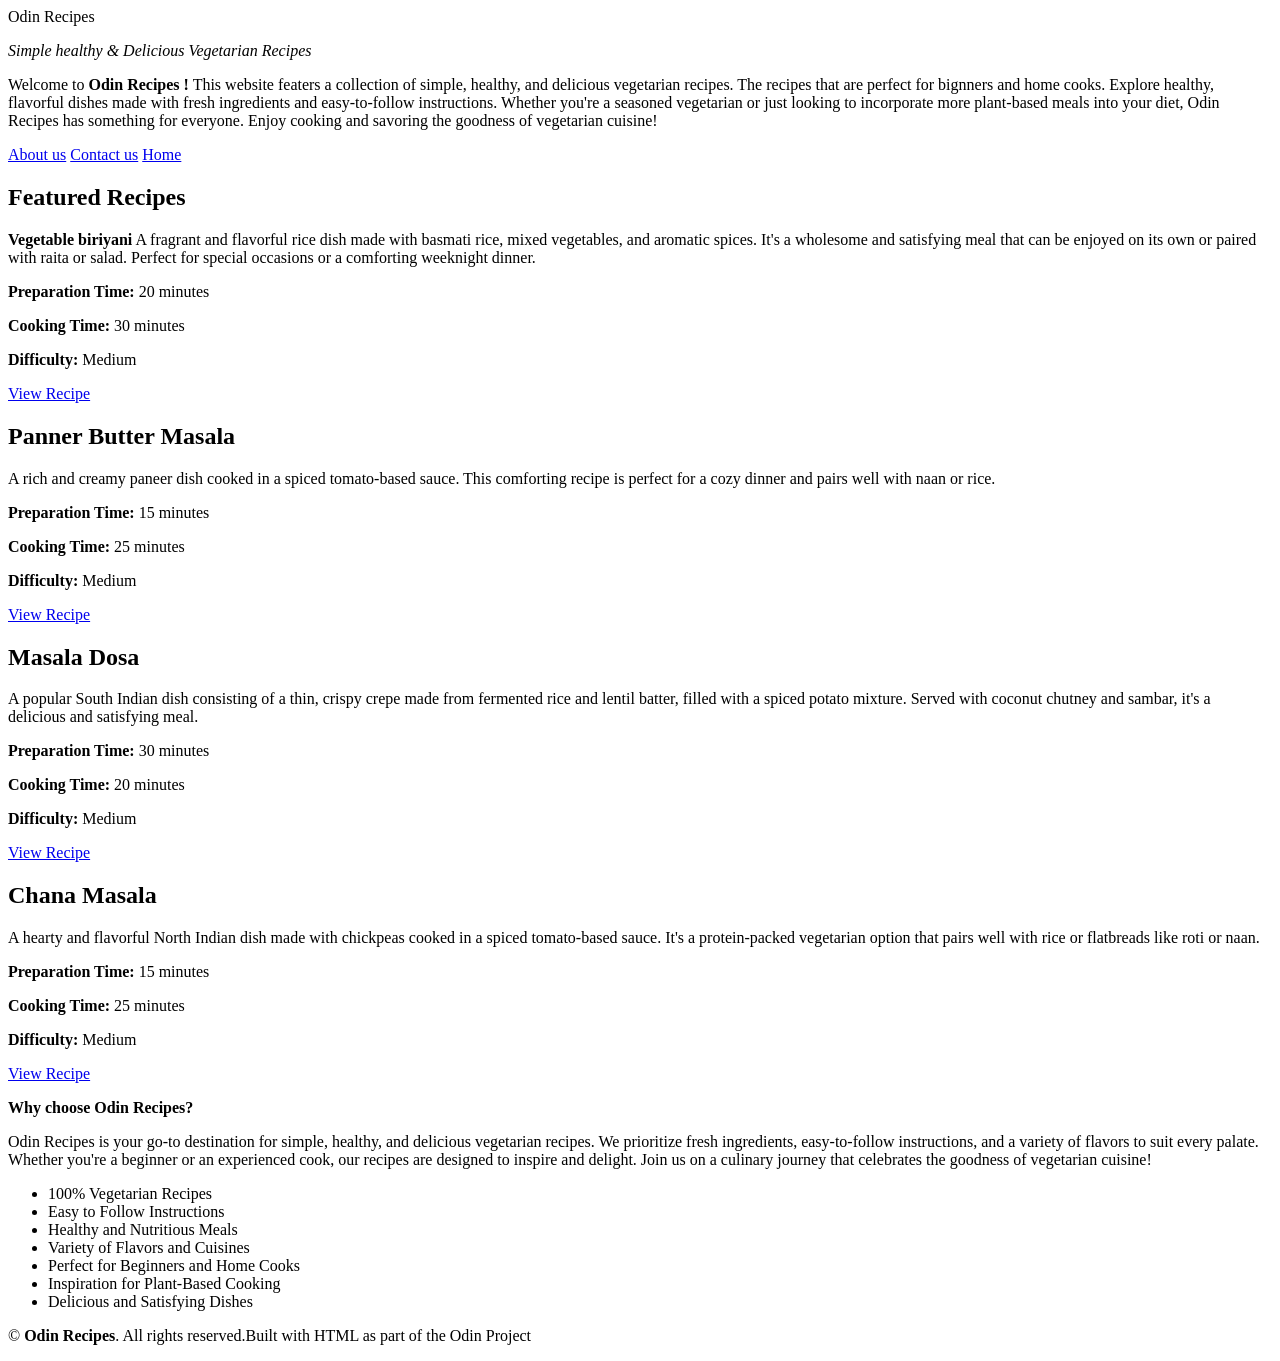
==== index.html @ 5988c090 "Fix title spacing and enhance welcome text Corrected title formatting and improved welcome message." ====
<!DOCTYPE html>
<html lang="en">
<head>
     <title> Odin Recipes </title>
    </head>
    <body> 
<hi>Odin Recipes</hi>
<p><em>Simple healthy & Delicious Vegetarian Recipes</em>  </p>

<p>Welcome to <strong>Odin Recipes !</strong> This website
    featers a collection of simple, healthy, and delicious vegetarian recipes.
    The recipes that are perfect for bignners and home cooks. Explore healthy,
    flavorful dishes made with fresh ingredients and easy-to-follow instructions. Whether you're a seasoned vegetarian or just looking to incorporate more plant-based meals into your diet, Odin Recipes has something for everyone. Enjoy cooking and savoring the goodness of vegetarian cuisine!    

<nav>
<a href="about.html">About us</a>
<a href="contact.html">Contact us</a>
<a href="index.html">Home</a>
</nav>
</p>
<h2> Featured Recipes  </h2>
 <p> <strong>Vegetable biriyani</strong>
    A fragrant and flavorful rice dish made  with basmati rice, mixed vegetables, and aromatic spices. It's a wholesome and satisfying meal that can be enjoyed on its own or paired with raita or salad. Perfect for special occasions or a comforting weeknight dinner.
 </p>
 <P><strong>Preparation Time:</strong> 20 minutes </P>
 <p><strong>Cooking Time:</strong> 30 minutes </p>
 <p><strong> Difficulty:</strong> Medium</p>
 <a href="Vegbiryani.html">View Recipe</a>

 <h2> <strong> Panner Butter Masala</strong></h2>
 <p> A rich and creamy paneer dish cooked in a spiced tomato-based sauce. This comforting recipe is perfect for a cozy dinner and pairs well with naan or rice.
 </p>
 <P><strong>Preparation Time:</strong> 15 minutes </P>
 <p><strong>Cooking Time:</strong> 25 minutes </p>
 <p><strong> Difficulty:</strong> Medium</p>
 <a href="PaneerButterMasala.html">View Recipe</a>

 <h2> <strong> Masala Dosa </strong></h2>
    <p> A popular South Indian dish consisting of a thin, crispy crepe made from fermented rice and lentil batter, filled with a spiced potato mixture. Served with coconut chutney and sambar, it's a delicious and satisfying meal.
    </p>
    <P><strong>Preparation Time:</strong> 30 minutes </P>
    <p><strong>Cooking Time:</strong> 20 minutes </p>
    <p><strong> Difficulty:</strong> Medium</p>
    <a href="MasalaDosa.html">View Recipe</a>
 
     <h2> <strong> Chana Masala  </strong></h2>
    <p> A hearty and flavorful North Indian dish made with chickpeas cooked in a spiced tomato-based sauce. It's a protein-packed vegetarian option that pairs well with rice or flatbreads like roti or naan.
    </p>
    <P><strong>Preparation Time:</strong> 15 minutes </P>
    <p><strong>Cooking Time:</strong> 25 minutes </p>
    <p><strong> Difficulty:</strong> Medium</p>
    <a href="ChanaMasala.html">View Recipe</a>

    
        <p><strong> Why choose Odin Recipes?  </strong></p>
         <p>Odin Recipes is your go-to destination for simple, healthy, and delicious vegetarian recipes.
         We prioritize fresh ingredients, easy-to-follow instructions, and a variety of flavors to suit every palate. 
         Whether you're a beginner or an experienced cook, our recipes are designed to inspire and delight. 
         Join us on a culinary journey that celebrates the goodness of vegetarian cuisine!</p>
        <ul>
        <li>100% Vegetarian Recipes</li>
        <li>Easy to Follow Instructions</li>
        <li>Healthy and Nutritious Meals</li>
        <li>Variety of Flavors and Cuisines</li>
        <li>Perfect for Beginners and Home Cooks</li>
        <li>Inspiration for Plant-Based Cooking</li>
        <li>Delicious and Satisfying Dishes</li>
        </ul>
 
    </body>
    <footer>
    <p>&copy; <strong>Odin Recipes</strong>. All rights reserved.Built with HTML as part of the Odin Project</p>

 </footer>

        


</html>
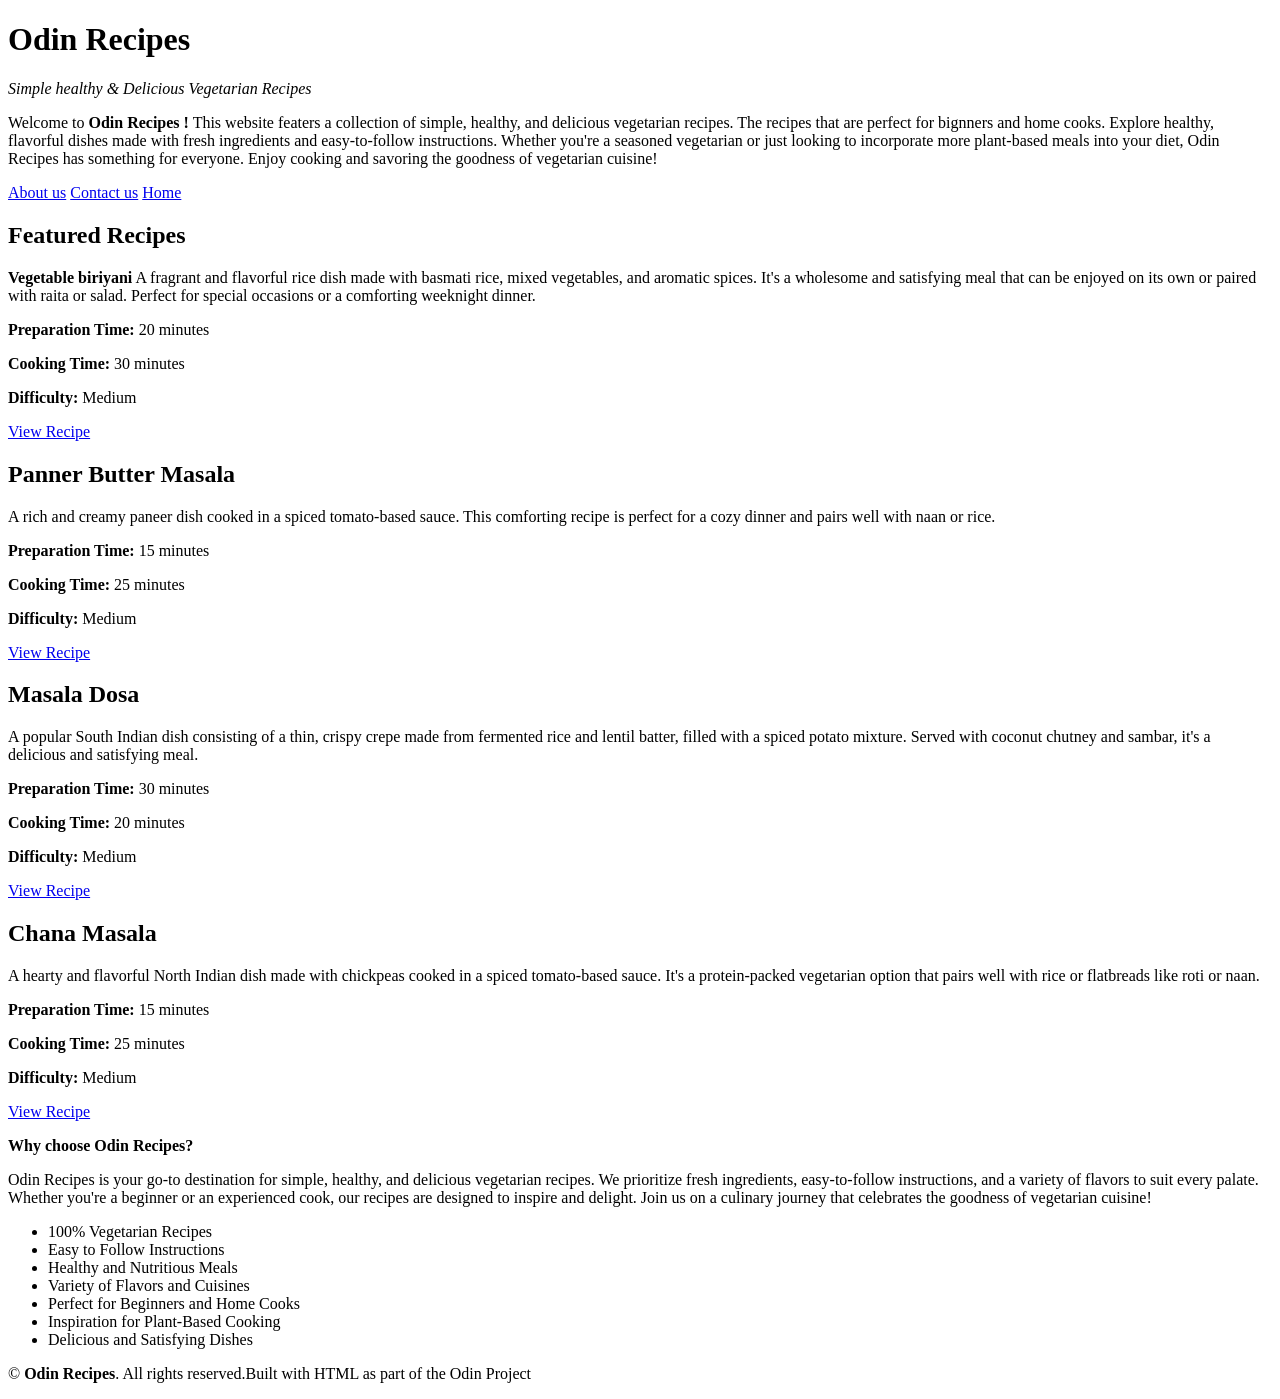
==== commit 9177c778: "Fix heading tag and clean up HTML structure Replaced <hi> tag with <h1> for proper heading structure" ====
--- a/index.html
+++ b/index.html
@@ -4,7 +4,7 @@
      <title> Odin Recipes </title>
     </head>
     <body> 
-<hi>Odin Recipes</hi>
+<h1>Odin Recipes</h1>
 <p><em>Simple healthy & Delicious Vegetarian Recipes</em>  </p>
 
 <p>Welcome to <strong>Odin Recipes !</strong> This website
@@ -67,13 +67,9 @@
         <li>Delicious and Satisfying Dishes</li>
         </ul>
  
-    </body>
     <footer>
     <p>&copy; <strong>Odin Recipes</strong>. All rights reserved.Built with HTML as part of the Odin Project</p>
 
  </footer>
-
-        
-
-
+    </body>
 </html>
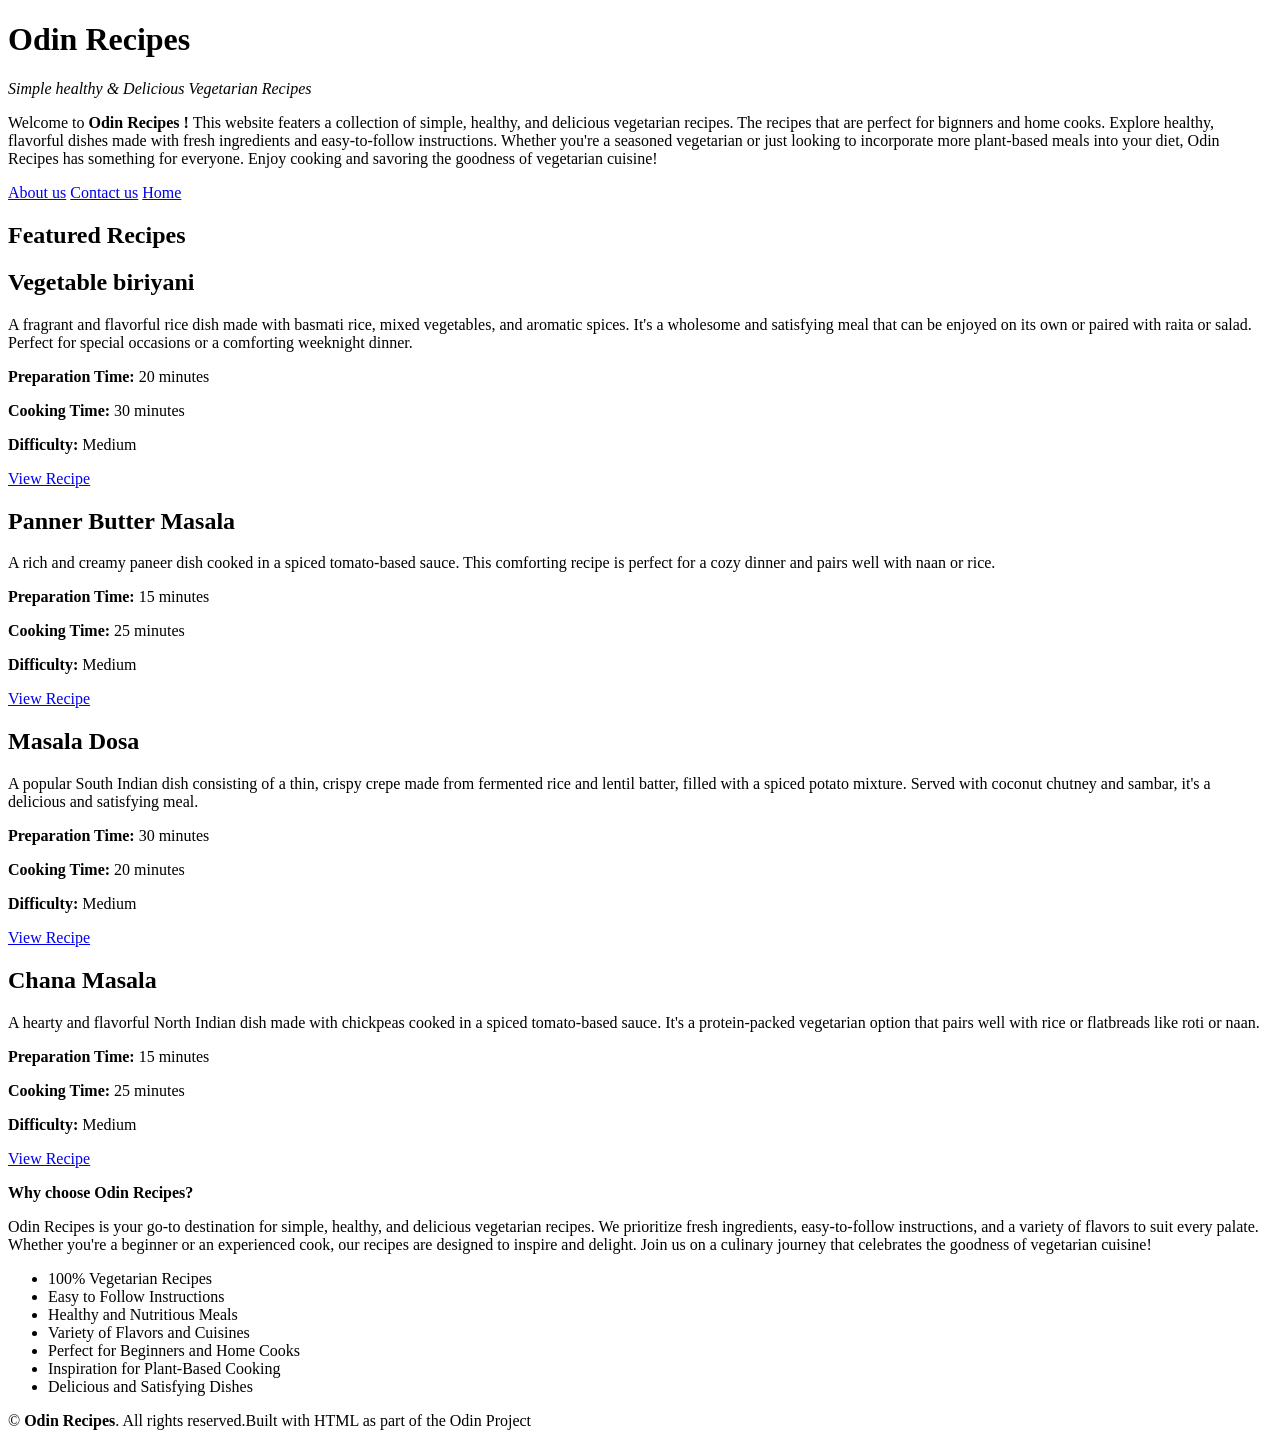
==== commit eb9a1a45: "Refactor index.html for improved content layout Corrected formatting and improved text structure for" ====
--- a/index.html
+++ b/index.html
@@ -7,20 +7,27 @@
 <h1>Odin Recipes</h1>
 <p><em>Simple healthy & Delicious Vegetarian Recipes</em>  </p>
 
-<p>Welcome to <strong>Odin Recipes !</strong> This website
+<p>
+     Welcome to <strong>Odin Recipes !</strong> This website
     featers a collection of simple, healthy, and delicious vegetarian recipes.
     The recipes that are perfect for bignners and home cooks. Explore healthy,
     flavorful dishes made with fresh ingredients and easy-to-follow instructions. Whether you're a seasoned vegetarian or just looking to incorporate more plant-based meals into your diet, Odin Recipes has something for everyone. Enjoy cooking and savoring the goodness of vegetarian cuisine!    
 
-<nav>
+
+</p>
+         <nav>
 <a href="about.html">About us</a>
 <a href="contact.html">Contact us</a>
 <a href="index.html">Home</a>
 </nav>
-</p>
-<h2> Featured Recipes  </h2>
- <p> <strong>Vegetable biriyani</strong>
-    A fragrant and flavorful rice dish made  with basmati rice, mixed vegetables, and aromatic spices. It's a wholesome and satisfying meal that can be enjoyed on its own or paired with raita or salad. Perfect for special occasions or a comforting weeknight dinner.
+     <h2>Featured Recipes </h2>
+         
+<h2> <strong>Vegetable biriyani</strong> </h2>
+         
+ <p> 
+    A fragrant and flavorful rice dish made  with basmati rice, mixed vegetables, and aromatic spices. 
+      It's a wholesome and satisfying meal that can be enjoyed on its own or paired with raita or salad.
+      Perfect for special occasions or a comforting weeknight dinner.
  </p>
  <P><strong>Preparation Time:</strong> 20 minutes </P>
  <p><strong>Cooking Time:</strong> 30 minutes </p>
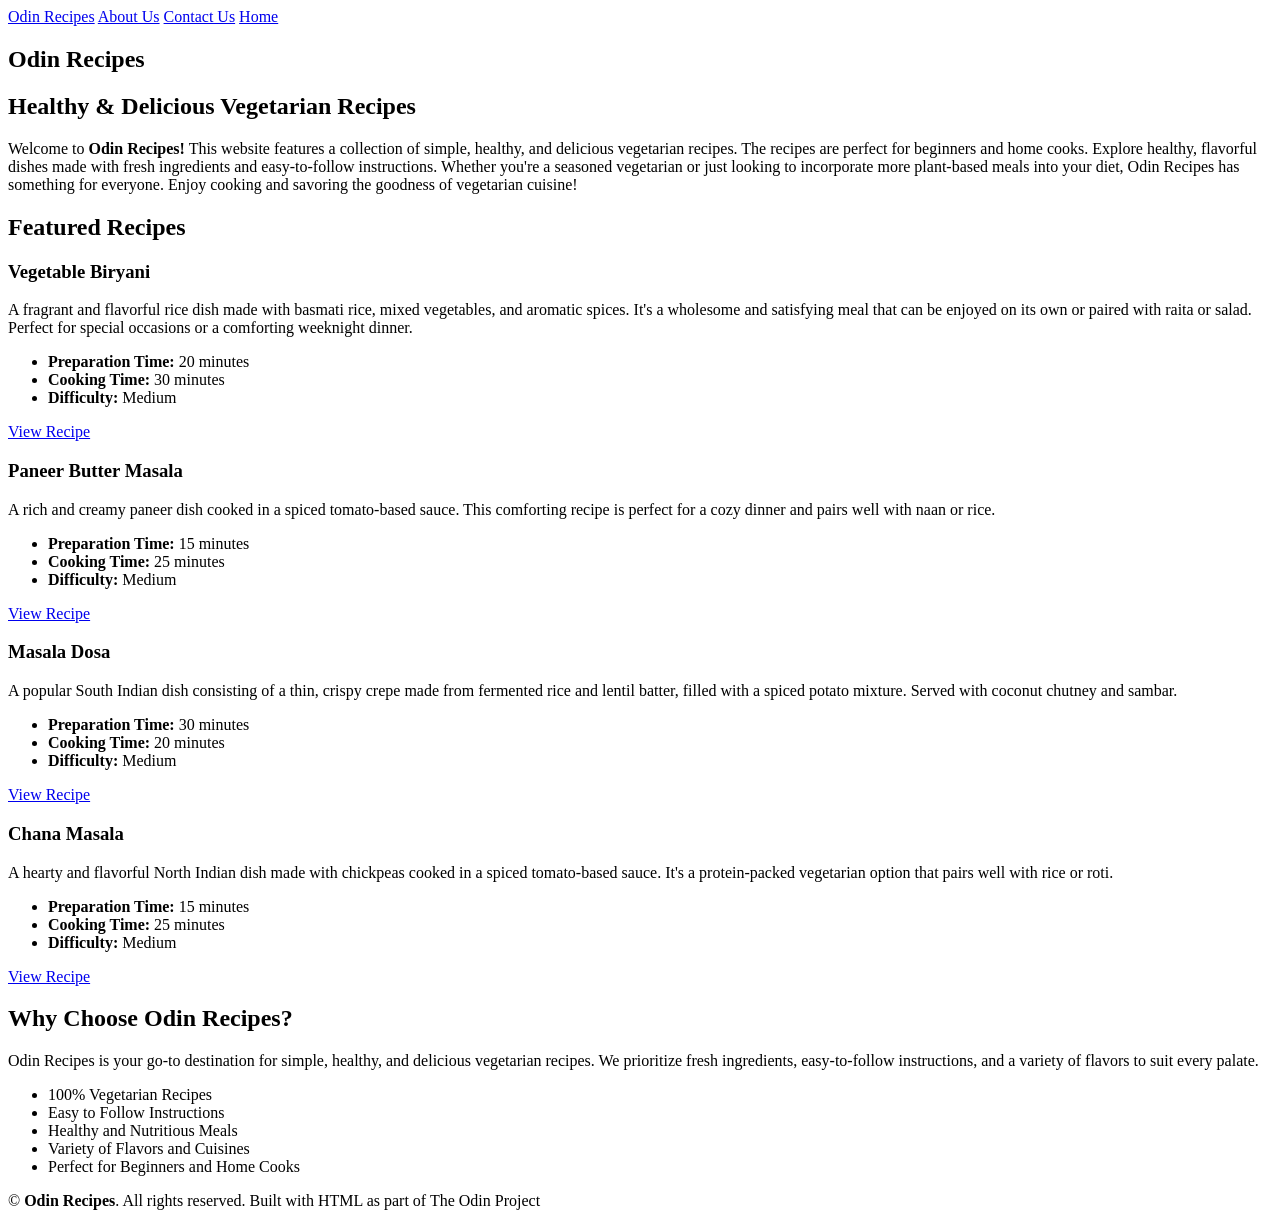
==== commit 070a35eb: "html updete as semantic version" ====
--- a/index.html
+++ b/index.html
@@ -1,82 +1,107 @@
 <!DOCTYPE html>
 <html lang="en">
 <head>
-     <title> Odin Recipes </title>
-    </head>
-    <body> 
-<h1>Odin Recipes</h1>
-<p><em>Simple healthy & Delicious Vegetarian Recipes</em>  </p>
+    <meta charset="UTF-8">
+    <meta name="viewport" content="width=device-width, initial-scale=1.0"> 
+    <title>Odin Recipes | Vegetarian</title>
+</head>
+<body> 
+    <header>
+        <nav class="navbar">
+            <a href="index.html" class="logo">Odin Recipes</a>
+            <a href="about.html">About Us</a>
+            <a href="contact.html">Contact Us</a>
+            <a href="index.html">Home</a>
+        </nav> 
 
-<p>
-     Welcome to <strong>Odin Recipes !</strong> This website
-    featers a collection of simple, healthy, and delicious vegetarian recipes.
-    The recipes that are perfect for bignners and home cooks. Explore healthy,
-    flavorful dishes made with fresh ingredients and easy-to-follow instructions. Whether you're a seasoned vegetarian or just looking to incorporate more plant-based meals into your diet, Odin Recipes has something for everyone. Enjoy cooking and savoring the goodness of vegetarian cuisine!    
+        <section class="hero">
+            <div class="hero-content">
+                <h1>Odin Recipes</h1>
+                <h2>Healthy & Delicious Vegetarian Recipes</h2> 
+                <p>
+                    Welcome to <strong>Odin Recipes!</strong> This website features a collection of simple, healthy, and delicious vegetarian recipes. 
+                    The recipes are perfect for beginners and home cooks. Explore healthy, flavorful dishes made with fresh ingredients and easy-to-follow instructions. 
+                    Whether you're a seasoned vegetarian or just looking to incorporate more plant-based meals into your diet, Odin Recipes has something for everyone. 
+                    Enjoy cooking and savoring the goodness of vegetarian cuisine!    
+                </p>
+            </div>
+        </section>
+    </header>
 
+    <main>
+        <section class="recipes">
+            <h2>Featured Recipes</h2>
+            <div class="recipe-cards">
+                <article class="recipe-card">
+                    <h3><strong>Vegetable Biryani</strong></h3>
+                    <p> 
+                        A fragrant and flavorful rice dish made with basmati rice, mixed vegetables, and aromatic spices. 
+                        It's a wholesome and satisfying meal that can be enjoyed on its own or paired with raita or salad.
+                        Perfect for special occasions or a comforting weeknight dinner.
+                    </p>
+                    <ul>
+                        <li><strong>Preparation Time:</strong> 20 minutes</li> 
+                        <li><strong>Cooking Time:</strong> 30 minutes</li>
+                        <li><strong>Difficulty:</strong> Medium</li>
+                    </ul>
+                    <a href="Vegbiryani.html">View Recipe</a>
+                </article>
 
-</p>
-         <nav>
-<a href="about.html">About us</a>
-<a href="contact.html">Contact us</a>
-<a href="index.html">Home</a>
-</nav>
-     <h2>Featured Recipes </h2>
-         
-<h2> <strong>Vegetable biriyani</strong> </h2>
-         
- <p> 
-    A fragrant and flavorful rice dish made  with basmati rice, mixed vegetables, and aromatic spices. 
-      It's a wholesome and satisfying meal that can be enjoyed on its own or paired with raita or salad.
-      Perfect for special occasions or a comforting weeknight dinner.
- </p>
- <P><strong>Preparation Time:</strong> 20 minutes </P>
- <p><strong>Cooking Time:</strong> 30 minutes </p>
- <p><strong> Difficulty:</strong> Medium</p>
- <a href="Vegbiryani.html">View Recipe</a>
+                <article class="recipe-card">
+                    <h3><strong>Paneer Butter Masala</strong></h3>
+                    <p> A rich and creamy paneer dish cooked in a spiced tomato-based sauce. This comforting recipe is perfect for a cozy dinner and pairs well with naan or rice.</p>
+                    <ul>
+                        <li><strong>Preparation Time:</strong> 15 minutes</li>
+                        <li><strong>Cooking Time:</strong> 25 minutes</li>
+                        <li><strong>Difficulty:</strong> Medium</li>
+                    </ul>
+                    <a href="PaneerButterMasala.html">View Recipe</a>
+                </article>
 
- <h2> <strong> Panner Butter Masala</strong></h2>
- <p> A rich and creamy paneer dish cooked in a spiced tomato-based sauce. This comforting recipe is perfect for a cozy dinner and pairs well with naan or rice.
- </p>
- <P><strong>Preparation Time:</strong> 15 minutes </P>
- <p><strong>Cooking Time:</strong> 25 minutes </p>
- <p><strong> Difficulty:</strong> Medium</p>
- <a href="PaneerButterMasala.html">View Recipe</a>
+                <article class="recipe-card">
+                    <h3><strong>Masala Dosa</strong></h3>
+                    <p> A popular South Indian dish consisting of a thin, crispy crepe made from fermented rice and lentil batter, filled with a spiced potato mixture. Served with coconut chutney and sambar.</p>
+                    <ul>
+                        <li><strong>Preparation Time:</strong> 30 minutes</li>
+                        <li><strong>Cooking Time:</strong> 20 minutes</li>
+                        <li><strong>Difficulty:</strong> Medium</li>
+                    </ul>
+                    <a href="MasalaDosa.html">View Recipe</a>
+                </article>
 
- <h2> <strong> Masala Dosa </strong></h2>
-    <p> A popular South Indian dish consisting of a thin, crispy crepe made from fermented rice and lentil batter, filled with a spiced potato mixture. Served with coconut chutney and sambar, it's a delicious and satisfying meal.
-    </p>
-    <P><strong>Preparation Time:</strong> 30 minutes </P>
-    <p><strong>Cooking Time:</strong> 20 minutes </p>
-    <p><strong> Difficulty:</strong> Medium</p>
-    <a href="MasalaDosa.html">View Recipe</a>
- 
-     <h2> <strong> Chana Masala  </strong></h2>
-    <p> A hearty and flavorful North Indian dish made with chickpeas cooked in a spiced tomato-based sauce. It's a protein-packed vegetarian option that pairs well with rice or flatbreads like roti or naan.
-    </p>
-    <P><strong>Preparation Time:</strong> 15 minutes </P>
-    <p><strong>Cooking Time:</strong> 25 minutes </p>
-    <p><strong> Difficulty:</strong> Medium</p>
-    <a href="ChanaMasala.html">View Recipe</a>
+                <article class="recipe-card">
+                    <h3><strong>Chana Masala</strong></h3>
+                    <p> A hearty and flavorful North Indian dish made with chickpeas cooked in a spiced tomato-based sauce. It's a protein-packed vegetarian option that pairs well with rice or roti.</p>
+                    <ul>
+                        <li><strong>Preparation Time:</strong> 15 minutes</li>
+                        <li><strong>Cooking Time:</strong> 25 minutes</li>
+                        <li><strong>Difficulty:</strong> Medium</li>
+                    </ul>
+                    <a href="ChanaMasala.html">View Recipe</a>
+                </article>
+            </div>
+        </section>
 
-    
-        <p><strong> Why choose Odin Recipes?  </strong></p>
-         <p>Odin Recipes is your go-to destination for simple, healthy, and delicious vegetarian recipes.
-         We prioritize fresh ingredients, easy-to-follow instructions, and a variety of flavors to suit every palate. 
-         Whether you're a beginner or an experienced cook, our recipes are designed to inspire and delight. 
-         Join us on a culinary journey that celebrates the goodness of vegetarian cuisine!</p>
-        <ul>
-        <li>100% Vegetarian Recipes</li>
-        <li>Easy to Follow Instructions</li>
-        <li>Healthy and Nutritious Meals</li>
-        <li>Variety of Flavors and Cuisines</li>
-        <li>Perfect for Beginners and Home Cooks</li>
-        <li>Inspiration for Plant-Based Cooking</li>
-        <li>Delicious and Satisfying Dishes</li>
-        </ul>
- 
+        <section class="why-us">
+            <article class="why-card">
+                <h2><strong>Why Choose Odin Recipes?</strong></h2>
+                <p>
+                    Odin Recipes is your go-to destination for simple, healthy, and delicious vegetarian recipes.
+                    We prioritize fresh ingredients, easy-to-follow instructions, and a variety of flavors to suit every palate.
+                </p>
+                <ul>
+                    <li>100% Vegetarian Recipes</li>
+                    <li>Easy to Follow Instructions</li>
+                    <li>Healthy and Nutritious Meals</li>
+                    <li>Variety of Flavors and Cuisines</li>
+                    <li>Perfect for Beginners and Home Cooks</li>
+                </ul>
+            </article>
+        </section>
+    </main>
+
     <footer>
-    <p>&copy; <strong>Odin Recipes</strong>. All rights reserved.Built with HTML as part of the Odin Project</p>
-
- </footer>
-    </body>
-</html>
+        <p>&copy; <strong>Odin Recipes</strong>. All rights reserved. Built with HTML as part of The Odin Project</p>
+    </footer>
+</body>
+</html>
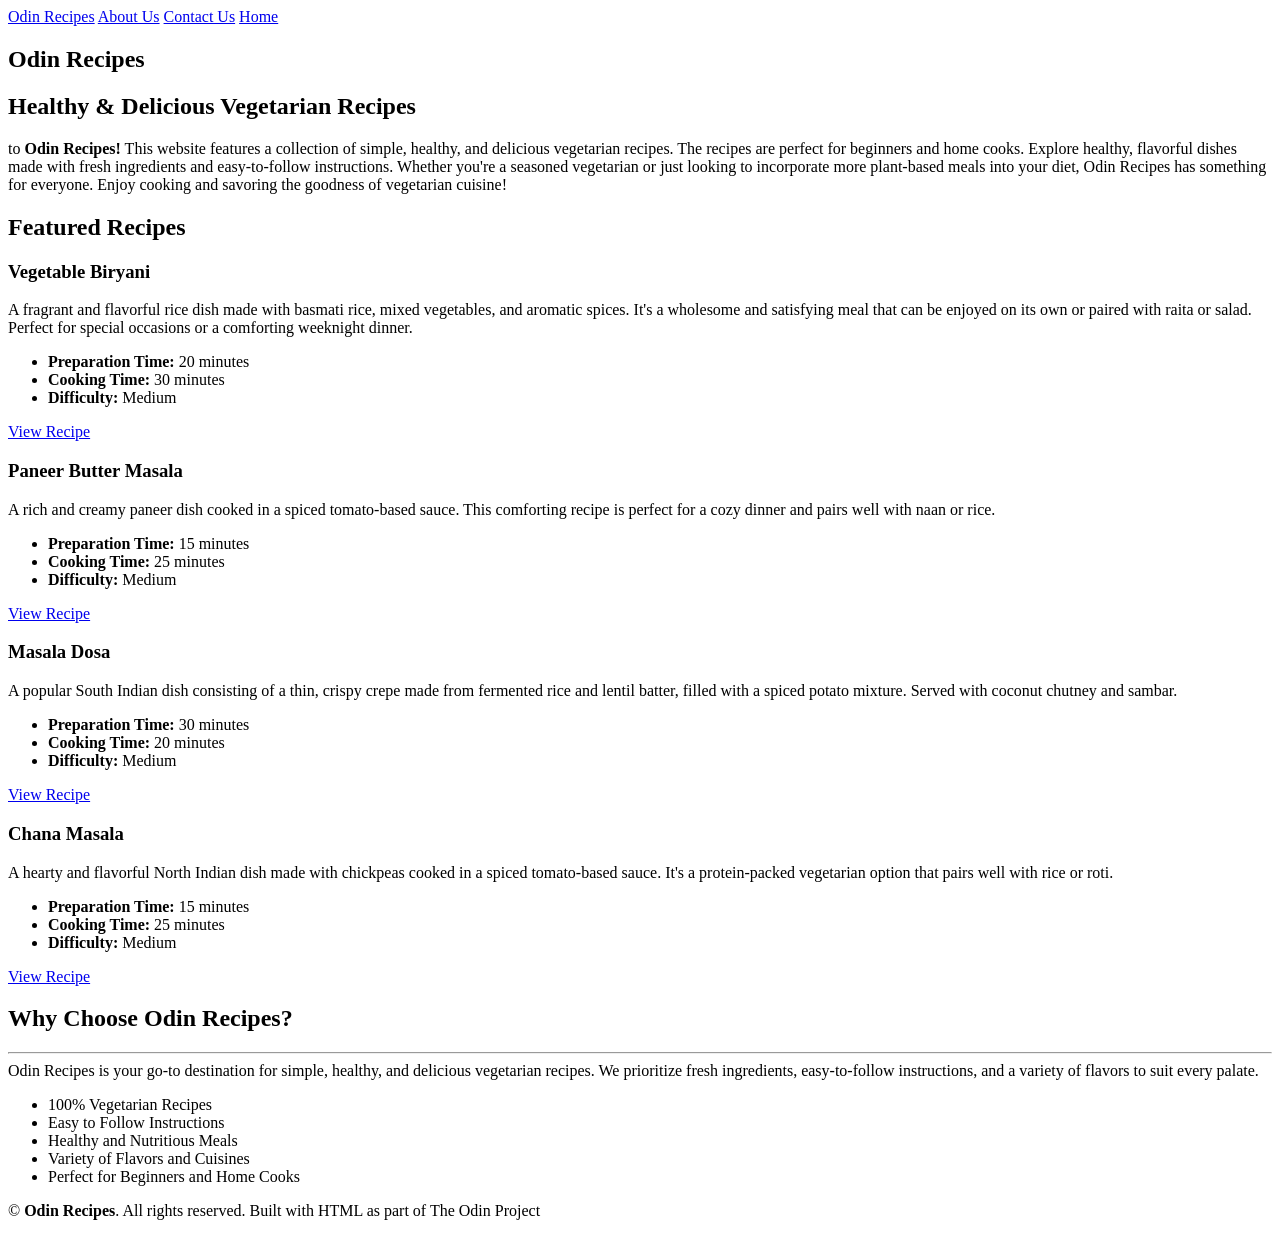
==== commit 911af51e: "commit" ====
--- a/index.html
+++ b/index.html
@@ -19,7 +19,7 @@
                 <h1>Odin Recipes</h1>
                 <h2>Healthy & Delicious Vegetarian Recipes</h2> 
                 <p>
-                    Welcome to <strong>Odin Recipes!</strong> This website features a collection of simple, healthy, and delicious vegetarian recipes. 
+                </hr> to <strong>Odin Recipes!</strong> This website features a collection of simple, healthy, and delicious vegetarian recipes. 
                     The recipes are perfect for beginners and home cooks. Explore healthy, flavorful dishes made with fresh ingredients and easy-to-follow instructions. 
                     Whether you're a seasoned vegetarian or just looking to incorporate more plant-based meals into your diet, Odin Recipes has something for everyone. 
                     Enjoy cooking and savoring the goodness of vegetarian cuisine!    
@@ -35,7 +35,7 @@
                 <article class="recipe-card">
                     <h3><strong>Vegetable Biryani</strong></h3>
                     <p> 
-                        A fragrant and flavorful rice dish made with basmati rice, mixed vegetables, and aromatic spices. 
+                      </hr>  A fragrant and flavorful rice dish made with basmati rice, mixed vegetables, and aromatic spices. 
                         It's a wholesome and satisfying meal that can be enjoyed on its own or paired with raita or salad.
                         Perfect for special occasions or a comforting weeknight dinner.
                     </p>
@@ -49,7 +49,7 @@
 
                 <article class="recipe-card">
                     <h3><strong>Paneer Butter Masala</strong></h3>
-                    <p> A rich and creamy paneer dish cooked in a spiced tomato-based sauce. This comforting recipe is perfect for a cozy dinner and pairs well with naan or rice.</p>
+                    <p></hr> A rich and creamy paneer dish cooked in a spiced tomato-based sauce. This comforting recipe is perfect for a cozy dinner and pairs well with naan or rice.</p>
                     <ul>
                         <li><strong>Preparation Time:</strong> 15 minutes</li>
                         <li><strong>Cooking Time:</strong> 25 minutes</li>
@@ -60,7 +60,7 @@
 
                 <article class="recipe-card">
                     <h3><strong>Masala Dosa</strong></h3>
-                    <p> A popular South Indian dish consisting of a thin, crispy crepe made from fermented rice and lentil batter, filled with a spiced potato mixture. Served with coconut chutney and sambar.</p>
+                    <p> </hr> A popular South Indian dish consisting of a thin, crispy crepe made from fermented rice and lentil batter, filled with a spiced potato mixture. Served with coconut chutney and sambar.</p>
                     <ul>
                         <li><strong>Preparation Time:</strong> 30 minutes</li>
                         <li><strong>Cooking Time:</strong> 20 minutes</li>
@@ -71,7 +71,7 @@
 
                 <article class="recipe-card">
                     <h3><strong>Chana Masala</strong></h3>
-                    <p> A hearty and flavorful North Indian dish made with chickpeas cooked in a spiced tomato-based sauce. It's a protein-packed vegetarian option that pairs well with rice or roti.</p>
+                    <p>  </hr> A hearty and flavorful North Indian dish made with chickpeas cooked in a spiced tomato-based sauce. It's a protein-packed vegetarian option that pairs well with rice or roti.</p>
                     <ul>
                         <li><strong>Preparation Time:</strong> 15 minutes</li>
                         <li><strong>Cooking Time:</strong> 25 minutes</li>
@@ -86,7 +86,7 @@
             <article class="why-card">
                 <h2><strong>Why Choose Odin Recipes?</strong></h2>
                 <p>
-                    Odin Recipes is your go-to destination for simple, healthy, and delicious vegetarian recipes.
+                   <hr> Odin Recipes is your go-to destination for simple, healthy, and delicious vegetarian recipes.
                     We prioritize fresh ingredients, easy-to-follow instructions, and a variety of flavors to suit every palate.
                 </p>
                 <ul>
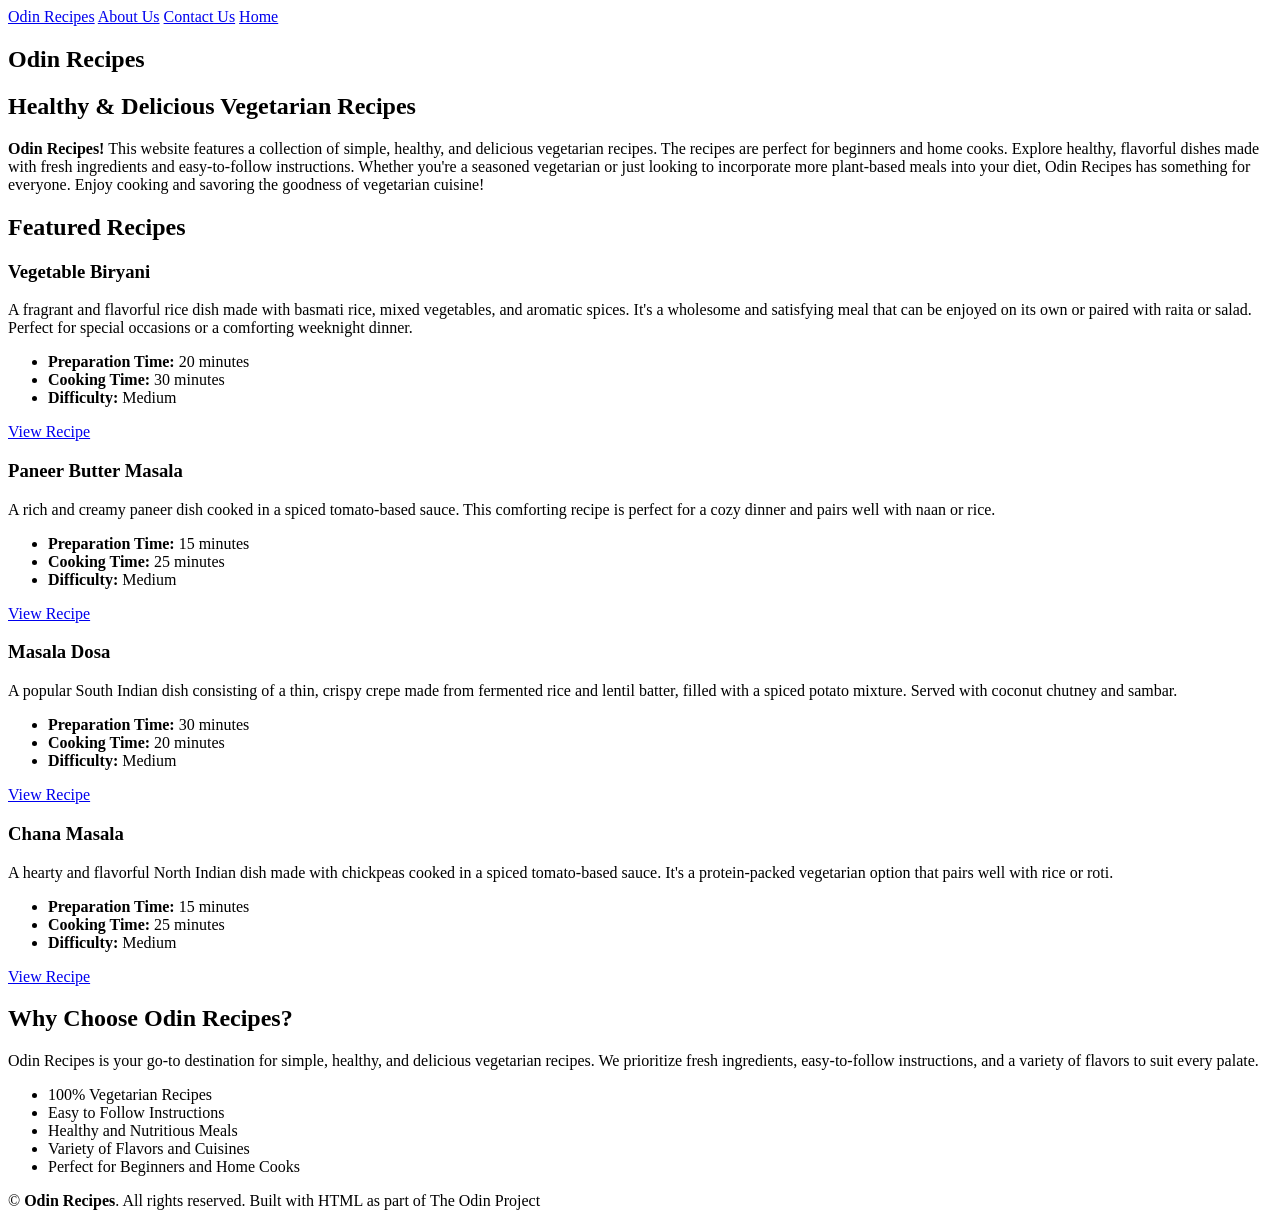
==== commit 0975f653: "veg bryani page and paneerbutter masala page updated to new html structure" ====
--- a/index.html
+++ b/index.html
@@ -19,7 +19,7 @@
                 <h1>Odin Recipes</h1>
                 <h2>Healthy & Delicious Vegetarian Recipes</h2> 
                 <p>
-                </hr> to <strong>Odin Recipes!</strong> This website features a collection of simple, healthy, and delicious vegetarian recipes. 
+                  <strong>Odin Recipes!</strong> This website features a collection of simple, healthy, and delicious vegetarian recipes. 
                     The recipes are perfect for beginners and home cooks. Explore healthy, flavorful dishes made with fresh ingredients and easy-to-follow instructions. 
                     Whether you're a seasoned vegetarian or just looking to incorporate more plant-based meals into your diet, Odin Recipes has something for everyone. 
                     Enjoy cooking and savoring the goodness of vegetarian cuisine!    
@@ -35,7 +35,7 @@
                 <article class="recipe-card">
                     <h3><strong>Vegetable Biryani</strong></h3>
                     <p> 
-                      </hr>  A fragrant and flavorful rice dish made with basmati rice, mixed vegetables, and aromatic spices. 
+                       A fragrant and flavorful rice dish made with basmati rice, mixed vegetables, and aromatic spices. 
                         It's a wholesome and satisfying meal that can be enjoyed on its own or paired with raita or salad.
                         Perfect for special occasions or a comforting weeknight dinner.
                     </p>
@@ -49,7 +49,7 @@
 
                 <article class="recipe-card">
                     <h3><strong>Paneer Butter Masala</strong></h3>
-                    <p></hr> A rich and creamy paneer dish cooked in a spiced tomato-based sauce. This comforting recipe is perfect for a cozy dinner and pairs well with naan or rice.</p>
+                    <p> A rich and creamy paneer dish cooked in a spiced tomato-based sauce. This comforting recipe is perfect for a cozy dinner and pairs well with naan or rice.</p>
                     <ul>
                         <li><strong>Preparation Time:</strong> 15 minutes</li>
                         <li><strong>Cooking Time:</strong> 25 minutes</li>
@@ -60,7 +60,7 @@
 
                 <article class="recipe-card">
                     <h3><strong>Masala Dosa</strong></h3>
-                    <p> </hr> A popular South Indian dish consisting of a thin, crispy crepe made from fermented rice and lentil batter, filled with a spiced potato mixture. Served with coconut chutney and sambar.</p>
+                    <p>  A popular South Indian dish consisting of a thin, crispy crepe made from fermented rice and lentil batter, filled with a spiced potato mixture. Served with coconut chutney and sambar.</p>
                     <ul>
                         <li><strong>Preparation Time:</strong> 30 minutes</li>
                         <li><strong>Cooking Time:</strong> 20 minutes</li>
@@ -71,7 +71,7 @@
 
                 <article class="recipe-card">
                     <h3><strong>Chana Masala</strong></h3>
-                    <p>  </hr> A hearty and flavorful North Indian dish made with chickpeas cooked in a spiced tomato-based sauce. It's a protein-packed vegetarian option that pairs well with rice or roti.</p>
+                    <p>   A hearty and flavorful North Indian dish made with chickpeas cooked in a spiced tomato-based sauce. It's a protein-packed vegetarian option that pairs well with rice or roti.</p>
                     <ul>
                         <li><strong>Preparation Time:</strong> 15 minutes</li>
                         <li><strong>Cooking Time:</strong> 25 minutes</li>
@@ -86,7 +86,7 @@
             <article class="why-card">
                 <h2><strong>Why Choose Odin Recipes?</strong></h2>
                 <p>
-                   <hr> Odin Recipes is your go-to destination for simple, healthy, and delicious vegetarian recipes.
+                    Odin Recipes is your go-to destination for simple, healthy, and delicious vegetarian recipes.
                     We prioritize fresh ingredients, easy-to-follow instructions, and a variety of flavors to suit every palate.
                 </p>
                 <ul>
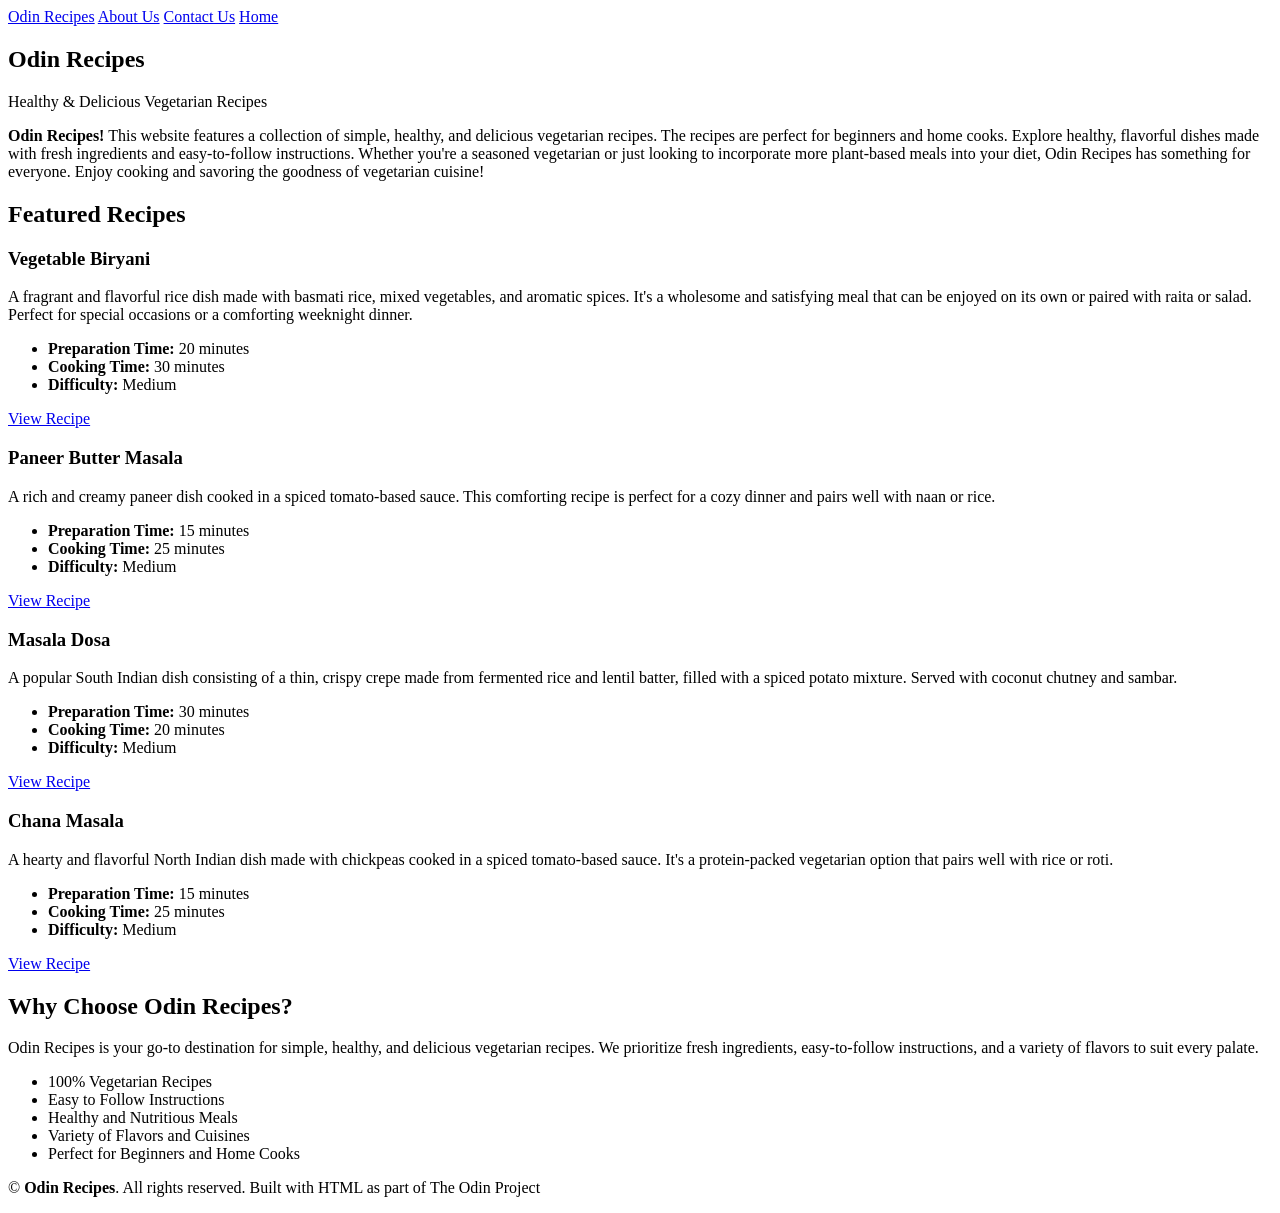
==== commit fa44cad0: "css file attached to html pages" ====
--- a/index.html
+++ b/index.html
@@ -4,6 +4,7 @@
     <meta charset="UTF-8">
     <meta name="viewport" content="width=device-width, initial-scale=1.0"> 
     <title>Odin Recipes | Vegetarian</title>
+    <link rel="stylesheet" href="styles.css">
 </head>
 <body> 
     <header>
@@ -17,7 +18,7 @@
         <section class="hero">
             <div class="hero-content">
                 <h1>Odin Recipes</h1>
-                <h2>Healthy & Delicious Vegetarian Recipes</h2> 
+                <hgroup>Healthy & Delicious Vegetarian Recipes</hgroup>
                 <p>
                   <strong>Odin Recipes!</strong> This website features a collection of simple, healthy, and delicious vegetarian recipes. 
                     The recipes are perfect for beginners and home cooks. Explore healthy, flavorful dishes made with fresh ingredients and easy-to-follow instructions. 
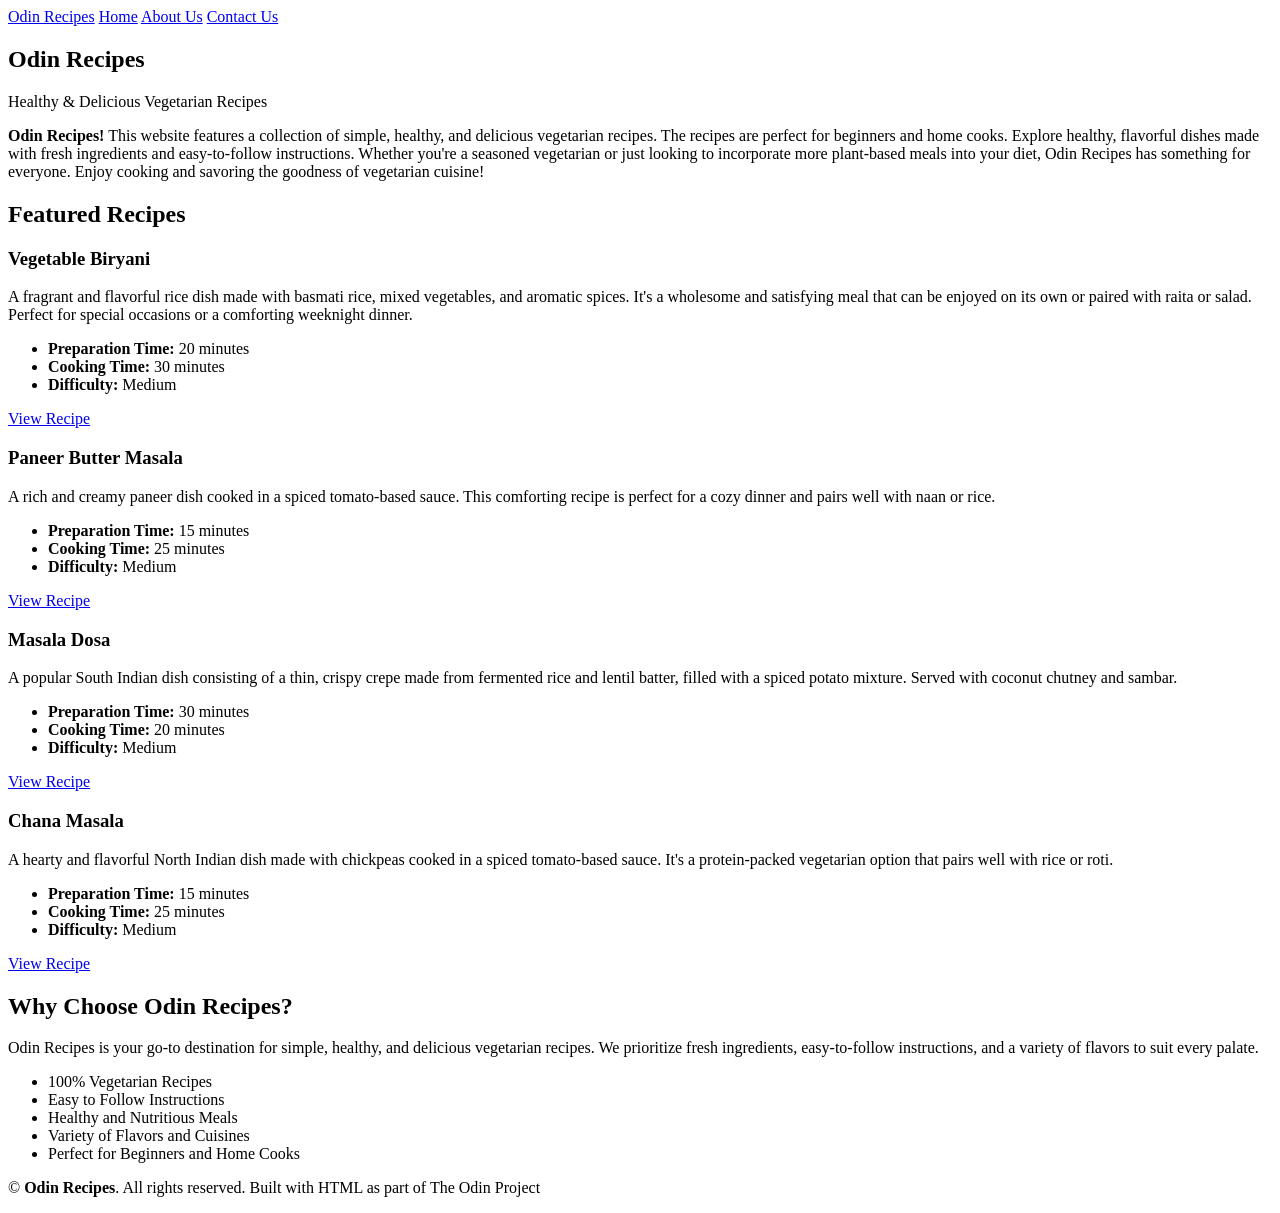
==== commit e17bb043: "updated" ====
--- a/index.html
+++ b/index.html
@@ -10,9 +10,11 @@
     <header>
         <nav class="navbar">
             <a href="index.html" class="logo">Odin Recipes</a>
+            
+            <a href="index.html">Home</a>
             <a href="about.html">About Us</a>
             <a href="contact.html">Contact Us</a>
-            <a href="index.html">Home</a>
+            
         </nav> 
 
         <section class="hero">
@@ -34,7 +36,7 @@
             <h2>Featured Recipes</h2>
             <div class="recipe-cards">
                 <article class="recipe-card">
-                    <h3><strong>Vegetable Biryani</strong></h3>
+                    <h3>Vegetable Biryani</h3>
                     <p> 
                        A fragrant and flavorful rice dish made with basmati rice, mixed vegetables, and aromatic spices. 
                         It's a wholesome and satisfying meal that can be enjoyed on its own or paired with raita or salad.
@@ -49,7 +51,7 @@
                 </article>
 
                 <article class="recipe-card">
-                    <h3><strong>Paneer Butter Masala</strong></h3>
+                    <h3>Paneer Butter Masala</h3>
                     <p> A rich and creamy paneer dish cooked in a spiced tomato-based sauce. This comforting recipe is perfect for a cozy dinner and pairs well with naan or rice.</p>
                     <ul>
                         <li><strong>Preparation Time:</strong> 15 minutes</li>
@@ -60,7 +62,7 @@
                 </article>
 
                 <article class="recipe-card">
-                    <h3><strong>Masala Dosa</strong></h3>
+                    <h3>Masala Dosa</h3>
                     <p>  A popular South Indian dish consisting of a thin, crispy crepe made from fermented rice and lentil batter, filled with a spiced potato mixture. Served with coconut chutney and sambar.</p>
                     <ul>
                         <li><strong>Preparation Time:</strong> 30 minutes</li>
@@ -71,7 +73,7 @@
                 </article>
 
                 <article class="recipe-card">
-                    <h3><strong>Chana Masala</strong></h3>
+                    <h3>Chana Masala</h3>
                     <p>   A hearty and flavorful North Indian dish made with chickpeas cooked in a spiced tomato-based sauce. It's a protein-packed vegetarian option that pairs well with rice or roti.</p>
                     <ul>
                         <li><strong>Preparation Time:</strong> 15 minutes</li>
@@ -85,7 +87,7 @@
 
         <section class="why-us">
             <article class="why-card">
-                <h2><strong>Why Choose Odin Recipes?</strong></h2>
+                <h2>Why Choose Odin Recipes?</h2>
                 <p>
                     Odin Recipes is your go-to destination for simple, healthy, and delicious vegetarian recipes.
                     We prioritize fresh ingredients, easy-to-follow instructions, and a variety of flavors to suit every palate.
